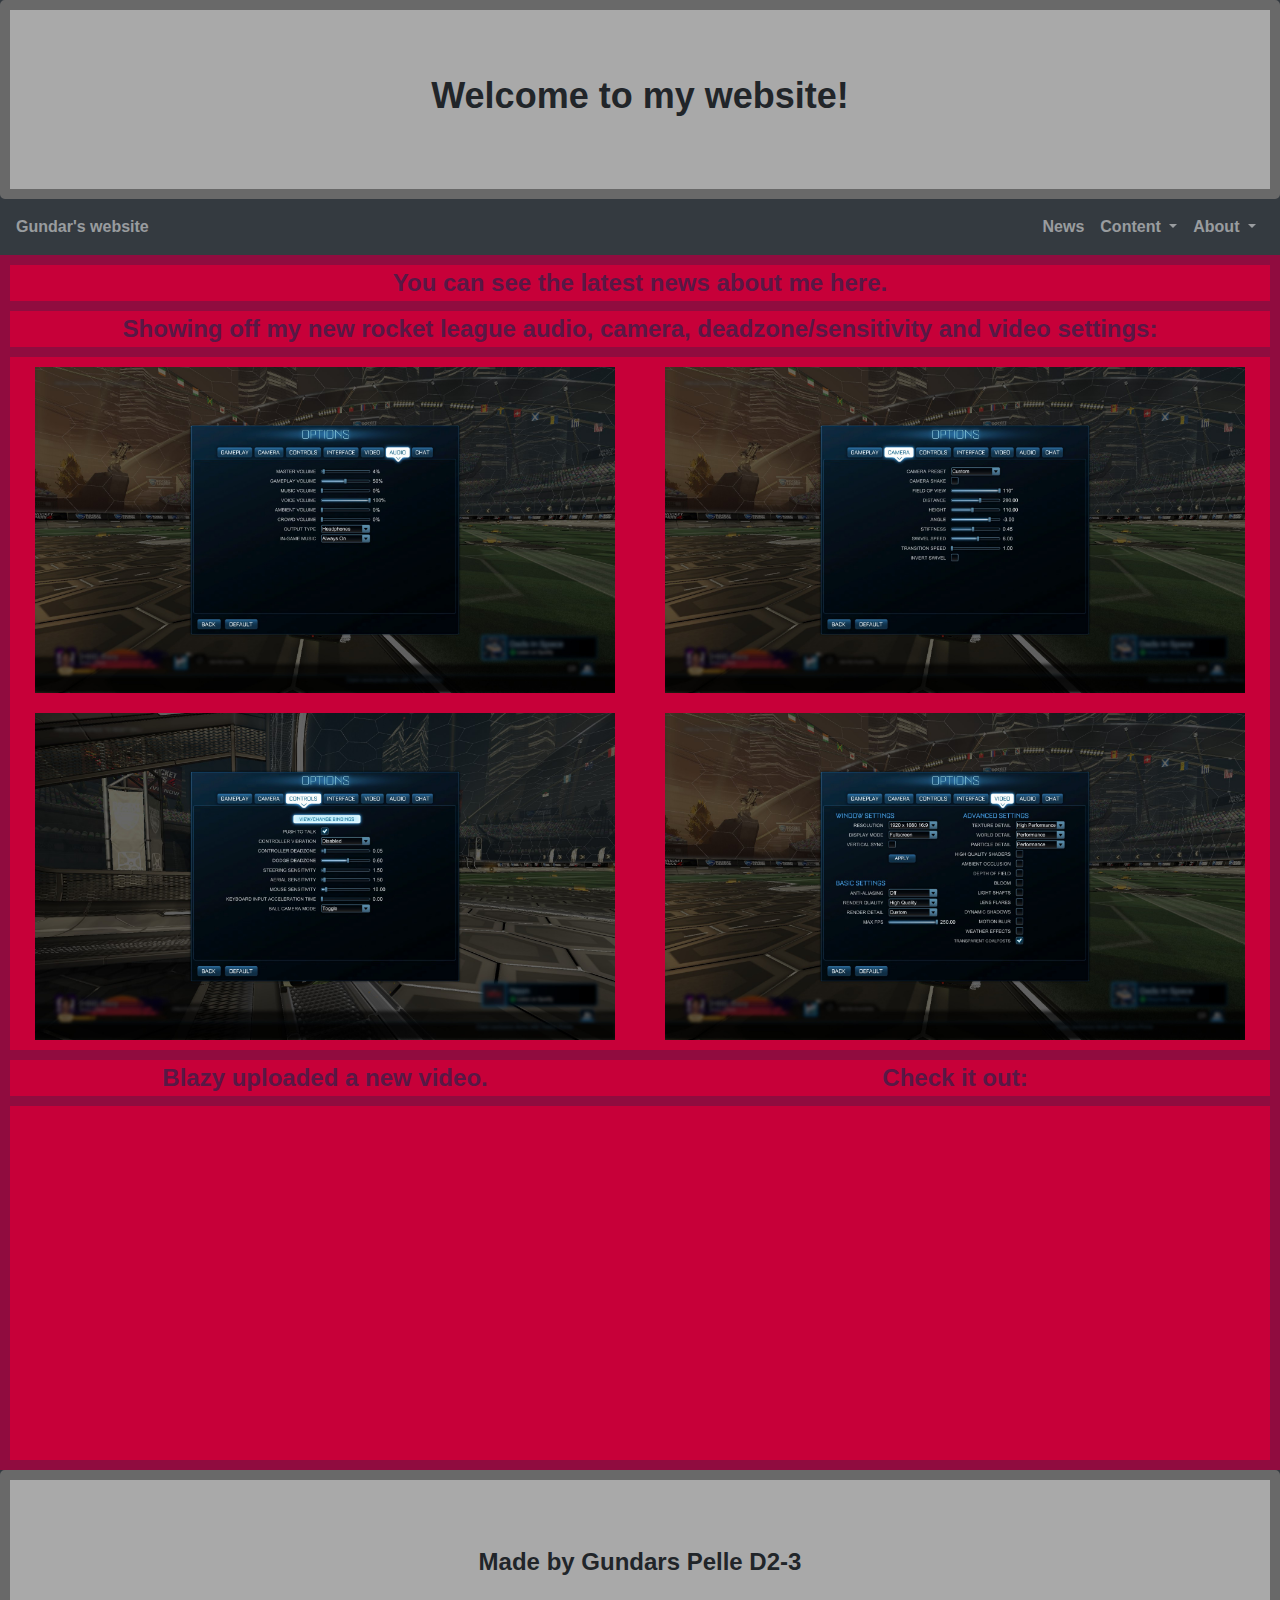
==== index.html @ d11f6877 "Pievienoju vecās mājaslapas failus." ====
<!DOCTYPE html>
<html lang="en">
<head>
    <meta charset="UTF-8">
    <title>News</title>

    <meta name="viewport" content="width=device-width, initial-scale=1, shrink-to-fit=no">

    <script src="https://code.jquery.com/jquery-3.4.1.slim.min.js" integrity="sha384-J6qa4849blE2+poT4WnyKhv5vZF5SrPo0iEjwBvKU7imGFAV0wwj1yYfoRSJoZ+n" crossorigin="anonymous"></script>
    <script src="https://cdn.jsdelivr.net/npm/popper.js@1.16.0/dist/umd/popper.min.js" integrity="sha384-Q6E9RHvbIyZFJoft+2mJbHaEWldlvI9IOYy5n3zV9zzTtmI3UksdQRVvoxMfooAo" crossorigin="anonymous"></script>
    <script src="https://stackpath.bootstrapcdn.com/bootstrap/4.4.1/js/bootstrap.min.js" integrity="sha384-wfSDF2E50Y2D1uUdj0O3uMBJnjuUD4Ih7YwaYd1iqfktj0Uod8GCExl3Og8ifwB6" crossorigin="anonymous"></script>
    <link rel="stylesheet" href="https://stackpath.bootstrapcdn.com/bootstrap/4.4.1/css/bootstrap.min.css" integrity="sha384-Vkoo8x4CGsO3+Hhxv8T/Q5PaXtkKtu6ug5TOeNV6gBiFeWPGFN9MuhOf23Q9Ifjh" crossorigin="anonymous">
    <link rel="stylesheet" type="text/css" href="css/style.css">
    <link rel="stylesheet" type="text/css" href="css/lightbox.min.css">
    <script type="text/javascript" src="js/lightbox-plus-jquery.min.js"></script>
</head>
<body>
<div class="jumbotron" style="margin-bottom: 0; ">
    <h1>Welcome to my website!</h1>
</div>
<nav class="navbar navbar-expand-md navbar-dark bg-dark sticky-top">
    <span class="navbar-text mr-auto">Gundar's website</span>
    <button class="navbar-toggler ml-auto" data-toggle="collapse" data-target="#collapse_target">
        <span class="navbar-toggler-icon"></span>
    </button>
    <div class="collapse navbar-collapse" id="collapse_target">

        <ul class="navbar-nav ml-auto">
            <li class="nav-item">
                <a class="nav-link" href="index.html">News</a>
            </li>

            <li class="nav-item dropdown">
                <a class="nav-link dropdown-toggle" data-toggle="dropdown" data-target="dropdown_target" href="#">
                    Content
                    <span class="caret"></span>
                </a>
                <div class="dropdown-menu" aria-labelledby="dropdown_target">
                    <a class="dropdown-item" href="videos.html">Videos</a>
                    <div class="dropdown-divider"></div>
                    <a class="dropdown-item" href="screenshots.html">Screenshots</a>
                </div>
            </li>

            <li class="nav-item dropdown">
                <a class="nav-link dropdown-toggle" data-toggle="dropdown" data-target="dropdown_target" href="#">
                    About
                    <span class="caret"></span>
                </a>
                <div class="dropdown-menu" aria-labelledby="dropdown_target">
                    <a class="dropdown-item" href="me.html">Me</a>
                    <div class="dropdown-divider"></div>
                    <a class="dropdown-item" href="my_channel.html">My Channel</a>
                    <div class="dropdown-divider"></div>
                    <a class="dropdown-item" href="my_dog.html">My Dog</a>
                </div>
            </li>
        </ul>

    </div>
</nav>
<div class="container col-12">
    <div class="my_content_title">
        <h>You can see the latest news about me here.</h>
    </div>
    <div class="my_content">
        <h>Showing off my new rocket league audio, camera, deadzone/sensitivity and video settings:</h>
    </div>
    <div class="rl_gallery my_content row">
        <div class="col-12 col-sm-12 col-md-6"><a href="./img/rls%20(1).jpg" data-lightbox="settings"><img src="./img/rls%20(1).jpg" alt="" class="img-fluid"></a></div>
        <div class="col-12 col-sm-12 col-md-6"><a href="./img/rls%20(2).jpg" data-lightbox="settings"><img src="./img/rls%20(2).jpg" alt="" class="img-fluid"></a></div>
        <div class="col-12 col-sm-12 col-md-6"><a href="./img/rls%20(3).jpg" data-lightbox="settings"><img src="./img/rls%20(3).jpg" alt="" class="img-fluid"></a></div>
        <div class="col-12 col-sm-12 col-md-6"><a href="./img/rls%20(4).jpg" data-lightbox="settings"><img src="./img/rls%20(4).jpg" alt="" class="img-fluid"></a></div>
    </div>
    <div class="row my_content">
        <div class="col-12 col-sm-12 col-md-6"><h>Blazy uploaded a new video.</h></div>
        <div class="col-12 col-sm-12 col-md-6"><h>Check it out:</h></div>
    </div>
    <div class="my_content">
        <div class="col-12 col-sm-12 col-md-6 embed-responsive embed-responsive-16by9" style="display: block; text-align: center; margin: auto;">
            <iframe class="embed-responsive-item" src="https://www.youtube.com/embed/I-zDh8ZAij0" allow="accelerometer; autoplay; encrypted-media; gyroscope; picture-in-picture" allowfullscreen></iframe>
        </div>
    </div>
</div>
<footer class="jumbotron" style="margin-bottom: 0; ">Made by Gundars Pelle D2-3</footer>
</body>
</html>
---- css/style.css ----
body{
    background-color: #343a40;
    font-family: Arial, serif;
    font-weight: bold;
    text-align: center;
}
.jumbotron{
    background-color: darkgrey;
    border: 10px solid dimgray;
}
.rl_gallery img {
    transition: 1s;
    padding: 10px;
}
.rl_gallery img:hover{
    filter: grayscale(100%);
}

.my_content_title{
    background-color: #C70039;
    color: #581845;
    border: 10px solid #900C3F;
}
h1{
    font-weight: bold;
    font-size: 36px;
}
footer{
    font-size: 24px;
    font-weight: bold;
}
.my_content{
    background-color: #C70039;
    color: #581845;
    border: 10px solid #900C3F;
    border-top: 0;
}
.container{
    margin: 0;
    padding: 0;
}
.row{
    margin: 0;
    padding: 0;
}
h{
    font-size: 24px;
}
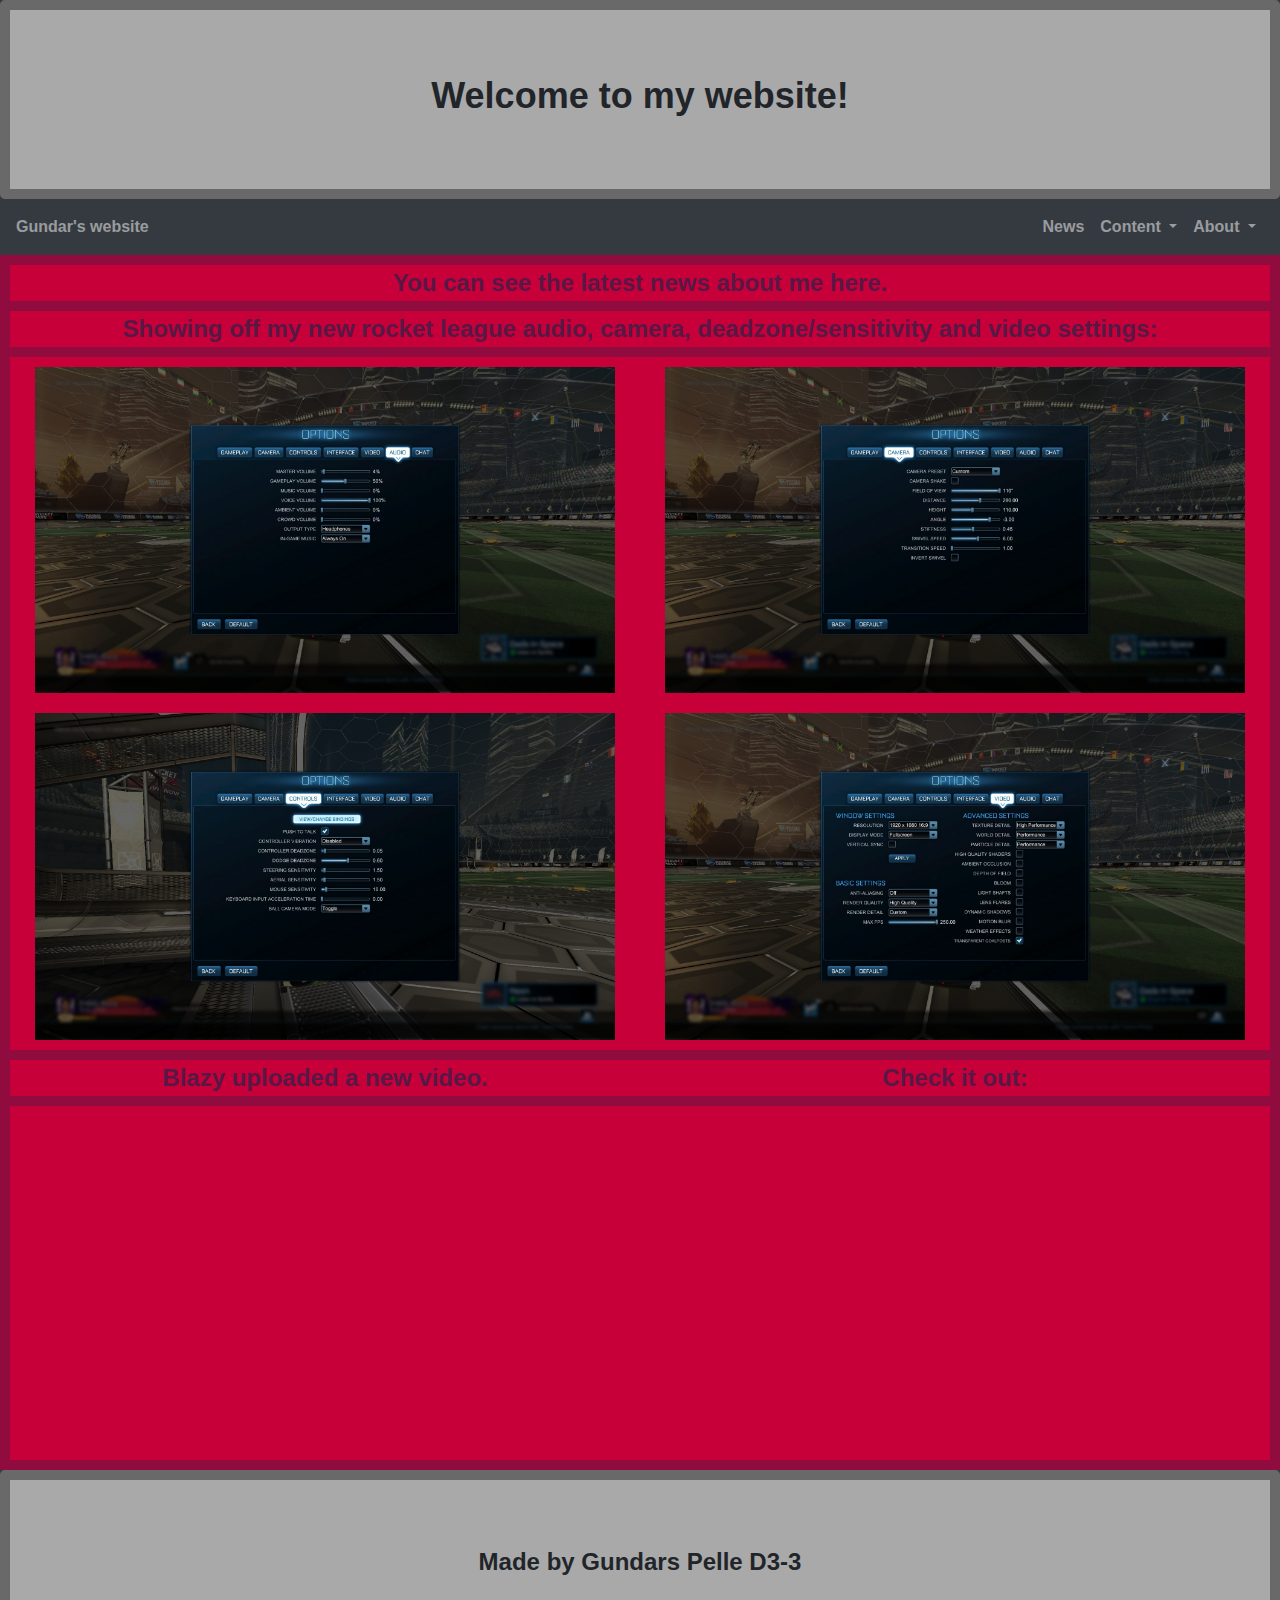
==== commit 342ff3ee: "Pievienoju htaccess failu, uztaisiju custom 403 un 404 error lapas un atjaunināju kursa grupas numur" ====
--- a/index.html
+++ b/index.html
@@ -82,6 +82,6 @@
         </div>
     </div>
 </div>
-<footer class="jumbotron" style="margin-bottom: 0; ">Made by Gundars Pelle D2-3</footer>
+<footer class="jumbotron" style="margin-bottom: 0; ">Made by Gundars Pelle D3-3</footer>
 </body>
 </html>